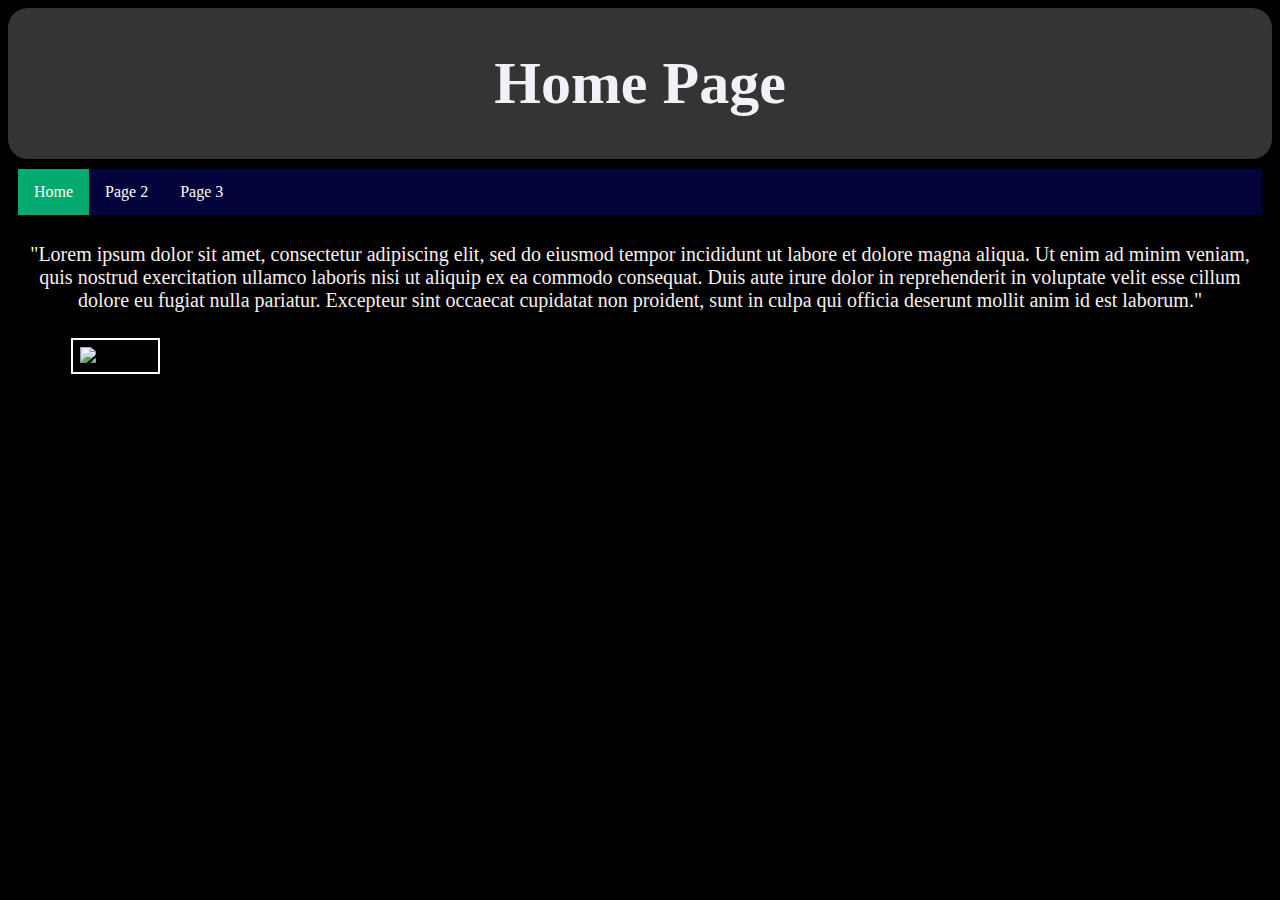
==== index.html @ 7c984264 "Add files via upload" ====
<!DOCTYPE html>
<html lang="eng">
    
    <head>
        <title>Constantine Website</title>
        <link rel="stylesheet" href="Constantine.css">
    </head>
       
    
    <header>
        <h1>Home Page</h1>
    </header>


    <nav>
        <ul>
            <li><a class="active" href="index.html">Home</a></li>
            <li><a href="page_2.html">Page 2</a></li>
            <li><a href="page_3.html">Page 3</a></li>
        </ul>
    </nav> 


    <body>
        <h1></h1>
        <p>"Lorem ipsum dolor sit amet, consectetur adipiscing elit, sed do eiusmod tempor incididunt ut labore et dolore magna aliqua. Ut enim ad minim veniam, quis nostrud exercitation ullamco laboris nisi ut aliquip ex ea commodo consequat. Duis aute irure dolor in reprehenderit in voluptate velit esse cillum dolore eu fugiat nulla pariatur. Excepteur sint occaecat cupidatat non proident, sunt in culpa qui officia deserunt mollit anim id est laborum."</p>
        <img src="ronaldo.jpg" alt="Ronoldo" width="20%" height="auto" target>
    </body>

    
    <footer>
        
    </footer>

</html>
---- Constantine.css ----
/* This is a single-line comment */
header {
  background-color: #353434;
  padding: 1px;
  text-align: center;
  font-size: 30px;
  color: rgb(240, 229, 229);
  border-radius: 20px;
}
body {
    background-color: rgb(0, 0, 0);
  }
  
/* code bellow relates to text and headings */
  h1 {
    color: rgb(241, 241, 247);
    text-align: center;
  }
  
  h2 {
    color: rgb(255, 255, 255);
    text-align: center;
  }

  p {color: rgb(248, 239, 239);
  text-align: center;
  } 

  p {
    padding: 6px;
    font-family: verdana;
    font-size: 20px;
  }
 
  /* code below relates to nav bar */
  ul {
    list-style-type: none;
    margin: 0;
    padding: 0;
    overflow: hidden;
    background-color: #02033a;
  } 
  
  li a {
    display: block;
    color: #ffffff;
    text-align: center;
    padding: 14px 16px;
    text-decoration: none;
  }
  
  li {
    float: left;
  }

  li a:hover {
    background-color: #000000;
  }

  a:link {
    text-decoration: none;
  }
  
  a:visited {
    text-decoration: none;
  }

  .active {
    background-color: #04AA6D;
  }
  
  nav {
    margin: 10px;
    border-radius: 20px;
  }
 
  /* code below relates to images */

  img {
    width: 400px;
    border: 2px solid white;
    padding: 7px;
    background-color: #000000;
    margin-left: 5%;
  }
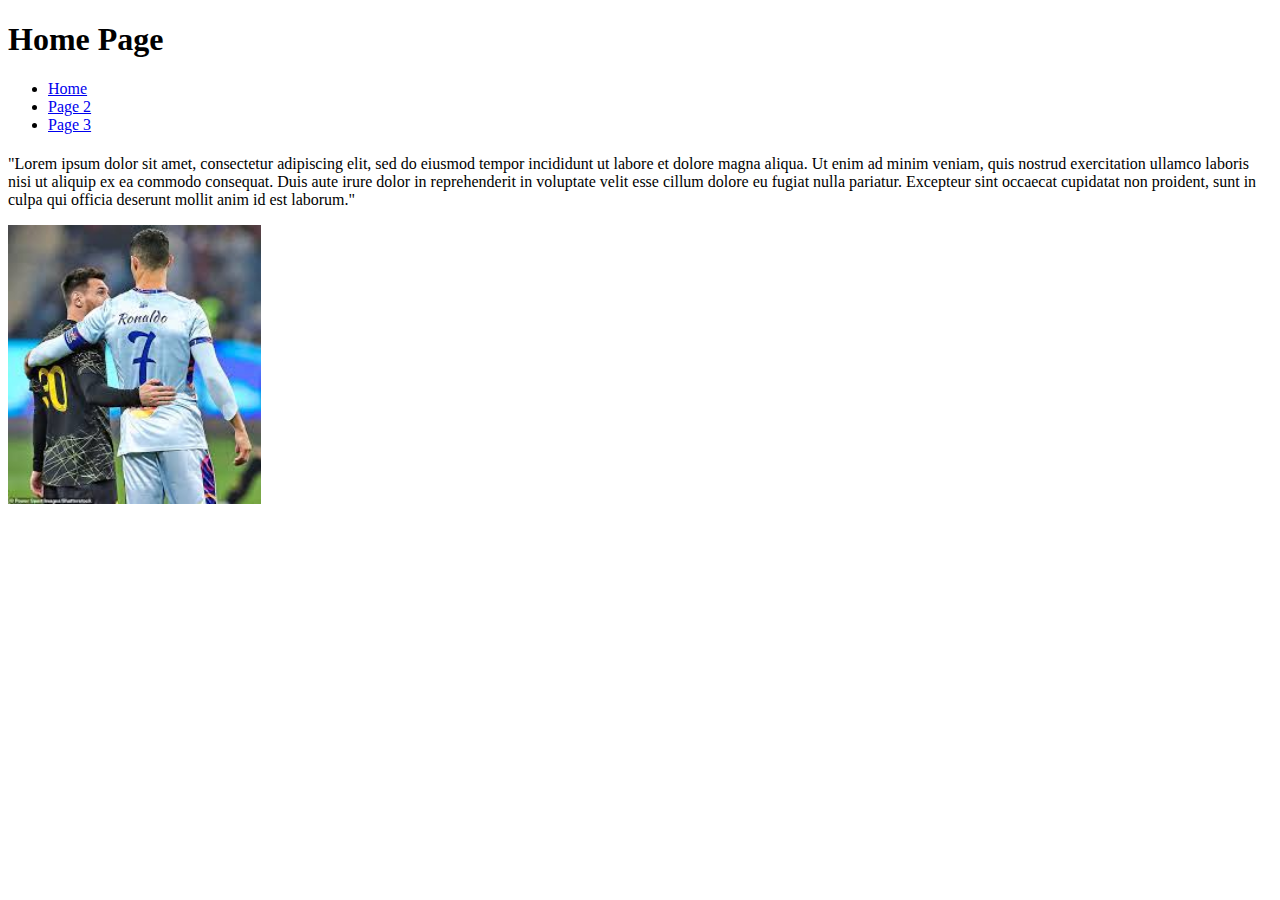
==== commit 6cb1f7c4: "Update index.html" ====
--- a/index.html
+++ b/index.html
@@ -32,4 +32,4 @@
         
     </footer>
 
-</html>+</html>
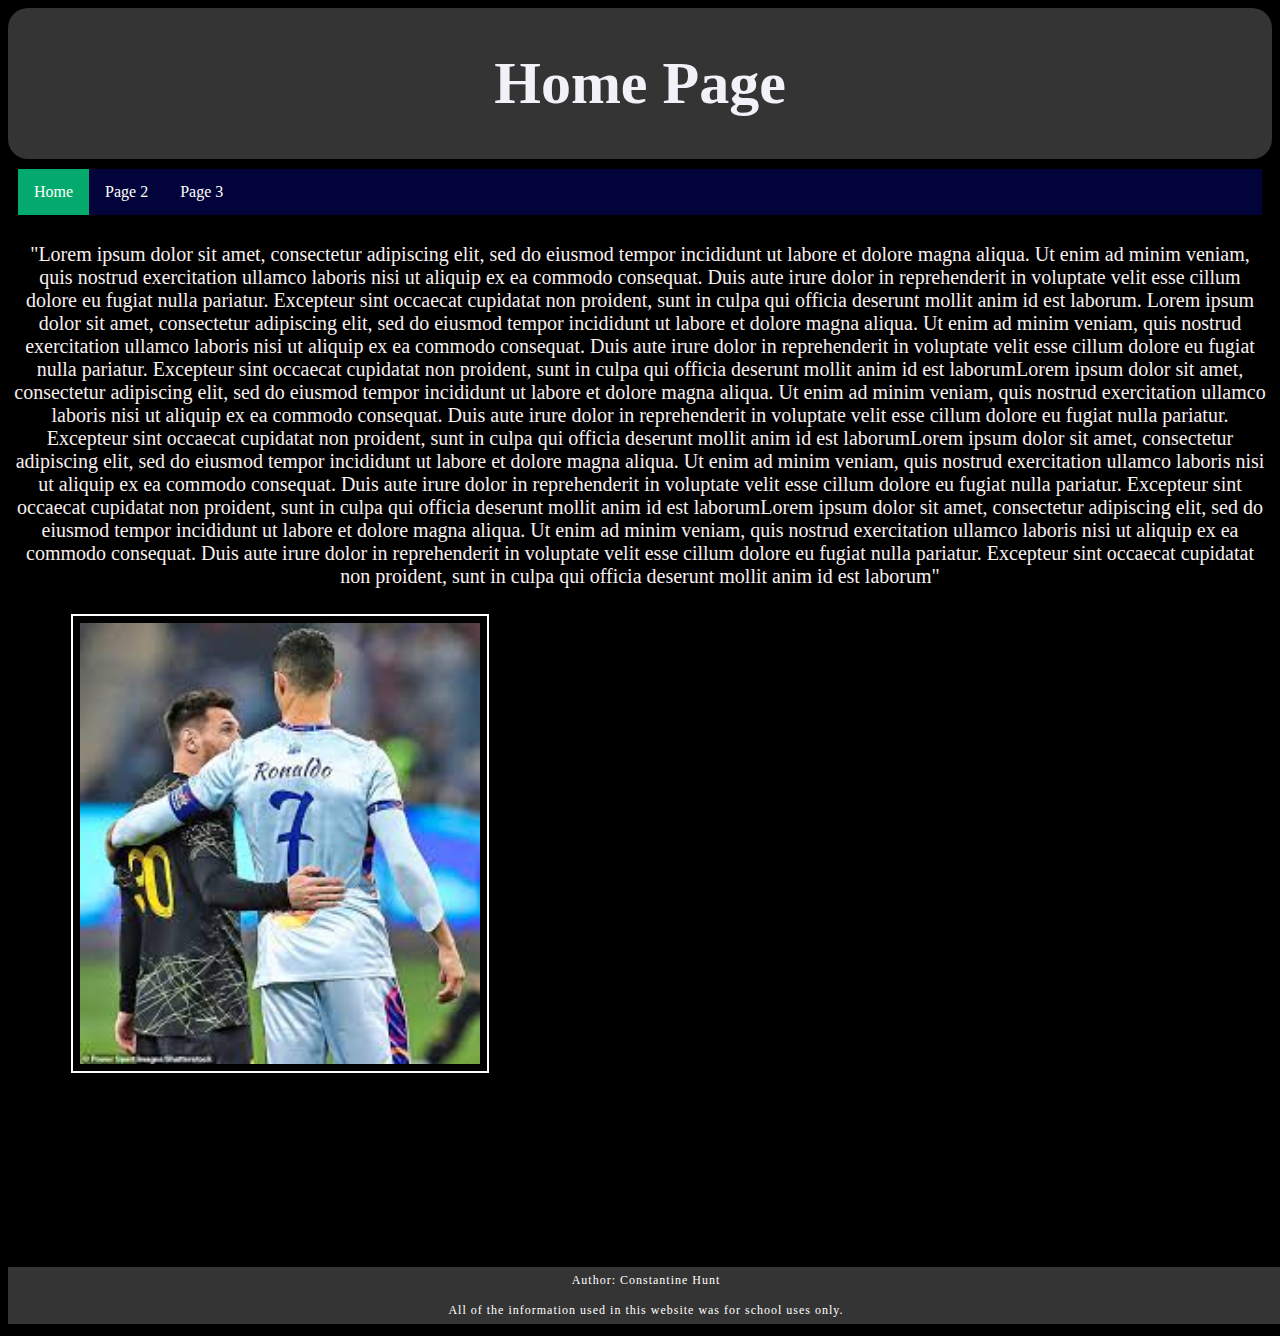
==== commit e8e8eaf5: "Add files via upload" ====
--- a/index.html
+++ b/index.html
@@ -23,13 +23,16 @@
 
     <body>
         <h1></h1>
-        <p>"Lorem ipsum dolor sit amet, consectetur adipiscing elit, sed do eiusmod tempor incididunt ut labore et dolore magna aliqua. Ut enim ad minim veniam, quis nostrud exercitation ullamco laboris nisi ut aliquip ex ea commodo consequat. Duis aute irure dolor in reprehenderit in voluptate velit esse cillum dolore eu fugiat nulla pariatur. Excepteur sint occaecat cupidatat non proident, sunt in culpa qui officia deserunt mollit anim id est laborum."</p>
+        <p>"Lorem ipsum dolor sit amet, consectetur adipiscing elit, sed do eiusmod tempor incididunt ut labore et dolore magna aliqua. Ut enim ad minim veniam, quis nostrud exercitation ullamco laboris nisi ut aliquip ex ea commodo consequat. Duis aute irure dolor in reprehenderit in voluptate velit esse cillum dolore eu fugiat nulla pariatur. Excepteur sint occaecat cupidatat non proident, sunt in culpa qui officia deserunt mollit anim id est laborum. Lorem ipsum dolor sit amet, consectetur adipiscing elit, sed do eiusmod tempor incididunt ut labore et dolore magna aliqua. Ut enim ad minim veniam, quis nostrud exercitation ullamco laboris nisi ut aliquip ex ea commodo consequat. Duis aute irure dolor in reprehenderit in voluptate velit esse cillum dolore eu fugiat nulla pariatur. Excepteur sint occaecat cupidatat non proident, sunt in culpa qui officia deserunt mollit anim id est laborumLorem ipsum dolor sit amet, consectetur adipiscing elit, sed do eiusmod tempor incididunt ut labore et dolore magna aliqua. Ut enim ad minim veniam, quis nostrud exercitation ullamco laboris nisi ut aliquip ex ea commodo consequat. Duis aute irure dolor in reprehenderit in voluptate velit esse cillum dolore eu fugiat nulla pariatur. Excepteur sint occaecat cupidatat non proident, sunt in culpa qui officia deserunt mollit anim id est laborumLorem ipsum dolor sit amet, consectetur adipiscing elit, sed do eiusmod tempor incididunt ut labore et dolore magna aliqua. Ut enim ad minim veniam, quis nostrud exercitation ullamco laboris nisi ut aliquip ex ea commodo consequat. Duis aute irure dolor in reprehenderit in voluptate velit esse cillum dolore eu fugiat nulla pariatur. Excepteur sint occaecat cupidatat non proident, sunt in culpa qui officia deserunt mollit anim id est laborumLorem ipsum dolor sit amet, consectetur adipiscing elit, sed do eiusmod tempor incididunt ut labore et dolore magna aliqua. Ut enim ad minim veniam, quis nostrud exercitation ullamco laboris nisi ut aliquip ex ea commodo consequat. Duis aute irure dolor in reprehenderit in voluptate velit esse cillum dolore eu fugiat nulla pariatur. Excepteur sint occaecat cupidatat non proident, sunt in culpa qui officia deserunt mollit anim id est laborum"</p>
         <img src="ronaldo.jpg" alt="Ronoldo" width="20%" height="auto" target>
     </body>
 
     
+   
     <footer>
-        
+        <p class="footer">Author: Constantine Hunt <br>
+        <br>All of the information used in this website was for school uses only.</p>
     </footer>
 
-</html>
+
+</html>--- a/Constantine.css
+++ b/Constantine.css
@@ -0,0 +1,103 @@
+/* This is a single-line comment */
+header {
+  background-color: #353434;
+  padding: 1px;
+  text-align: center;
+  font-size: 30px;
+  color: rgb(240, 229, 229);
+  border-radius: 20px;
+}
+body {
+    background-color: rgb(0, 0, 0);
+  }
+  
+/* code bellow relates to text and headings */
+  h1 {
+    color: rgb(241, 241, 247);
+    text-align: center;
+  }
+  
+  h2 {
+    color: rgb(255, 255, 255);
+    text-align: center;
+  }
+
+  p {color: rgb(248, 239, 239);
+  text-align: center;
+  } 
+
+  p {
+    padding: 6px;
+    font-family: verdana;
+    font-size: 20px;
+  }
+ 
+  /* code below relates to nav bar */
+  ul {
+    list-style-type: none;
+    margin: 0;
+    padding: 0;
+    overflow: hidden;
+    background-color: #02033a;
+  } 
+  
+  li a {
+    display: block;
+    color: #ffffff;
+    text-align: center;
+    padding: 14px 16px;
+    text-decoration: none;
+  }
+  
+  li {
+    float: left;
+  }
+
+  li a:hover {
+    background-color: #000000;
+  }
+
+  a:link {
+    text-decoration: none;
+  }
+  
+  a:visited {
+    text-decoration: none;
+  }
+
+  .active {
+    background-color: #04AA6D;
+  }
+
+   
+  nav {
+    margin: 10px;
+    border-radius: 20px;
+  }
+ 
+  /* code below relates to images */
+
+  img {
+    width: 400px;
+    border: 2px solid white;
+    padding: 7px;
+    background-color: #000000;
+    margin-left: 5%;
+    float: none;
+  }
+
+
+  /* code below relates to footer */
+    .footer {
+      left: 0;
+      bottom: 0;
+      width: 100%;
+      background-color: #353434;
+      color: white;
+      text-align: center;
+      font-size: 12px;
+      font-family: caveat;
+      letter-spacing: 1px;
+      margin-top: 15%;
+    }
+  